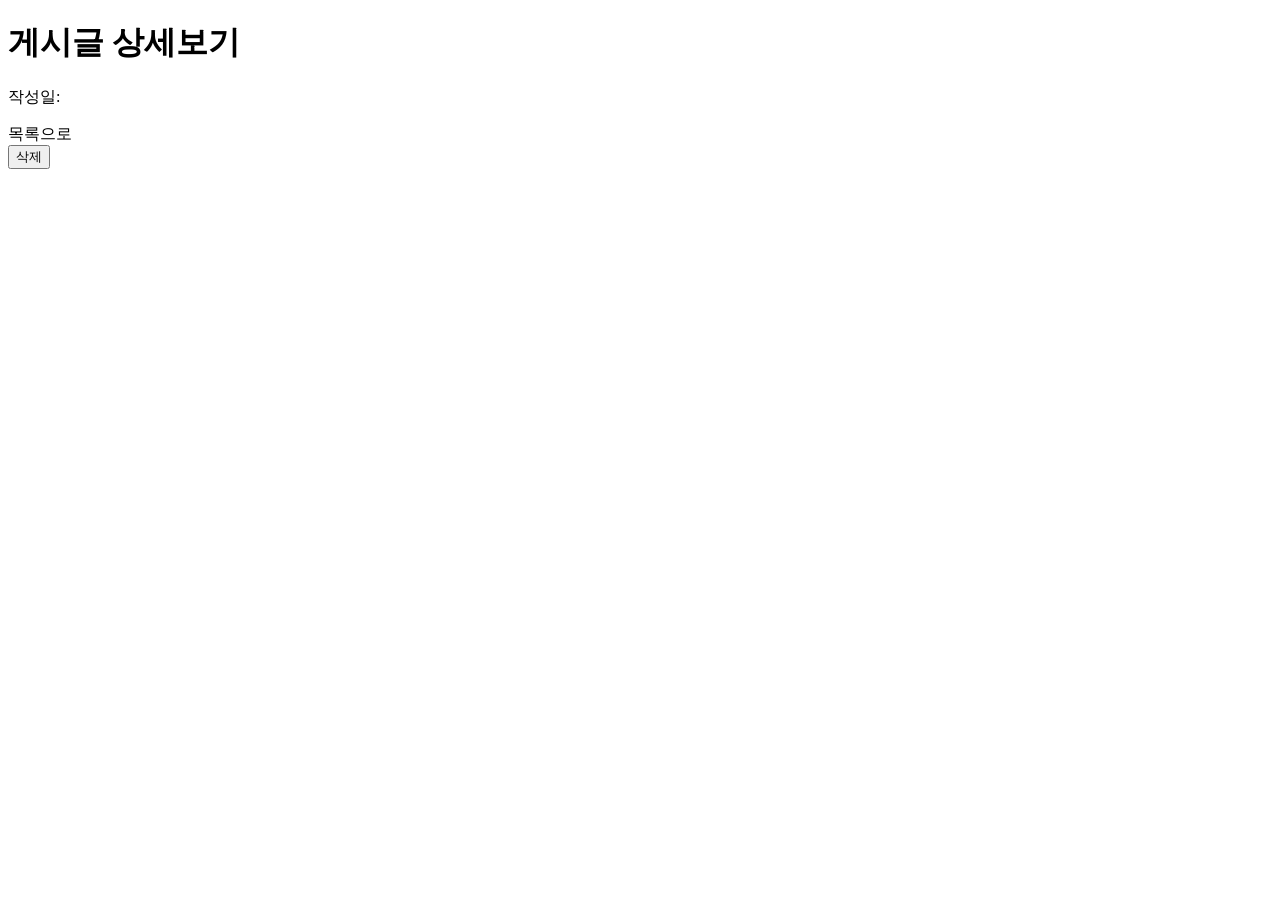
==== src/main/resources/templates/post/detail.html @ 98b4960c "게시글 작성" ====
<!DOCTYPE html>
<html xmlns:th="http://www.thymeleaf.org">
<head>
  <title>게시글 상세보기</title>
  <link rel="stylesheet" th:href="@{/css/style.css}" />
</head>
<body>
<h1>게시글 상세보기</h1>
<div class="post-detail">
  <h2 th:text="${post.title}"></h2>
  <p class="post-meta">
    작성일: <span th:text="${post.createAt}"></span>
  </p>
  <div class="post-content" th:text="${post.content}"></div>
  <div class="post-actions">
    <a th:href="@{/posts}">목록으로</a>
    <form th:action="@{/posts/{id}/delete(id=${post.id})}" method="post" class="delete-form">
      <button type="submit">삭제</button>
    </form>
  </div>
</div>
</body>
</html>
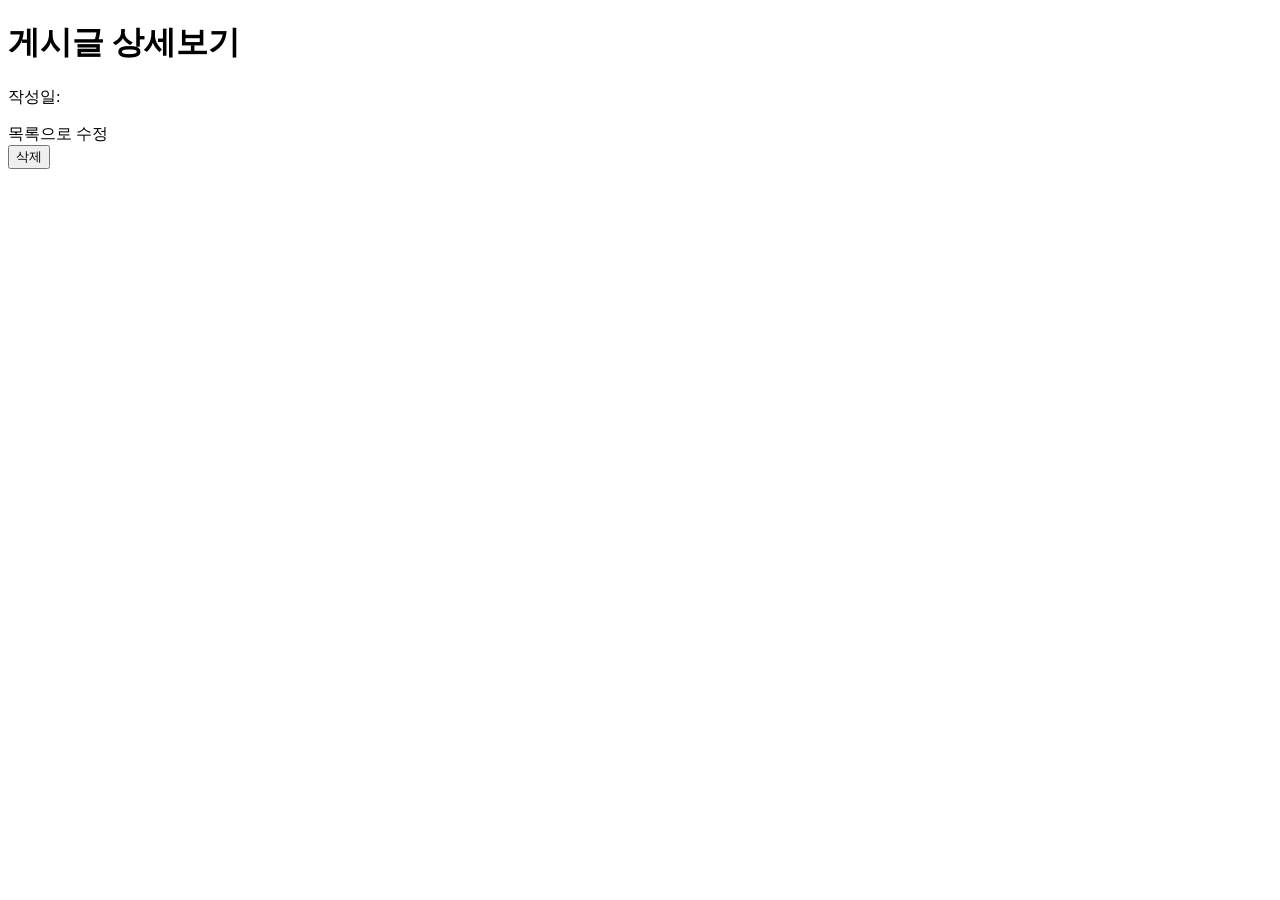
==== commit a5108e53: "게시글 작성" ====
--- a/src/main/resources/templates/post/detail.html
+++ b/src/main/resources/templates/post/detail.html
@@ -14,6 +14,7 @@
   <div class="post-content" th:text="${post.content}"></div>
   <div class="post-actions">
     <a th:href="@{/posts}">목록으로</a>
+    <a th:href="@{/posts/{id}/edit(id=${post.id})}" class="edit-btn">수정</a>
     <form th:action="@{/posts/{id}/delete(id=${post.id})}" method="post" class="delete-form">
       <button type="submit">삭제</button>
     </form>
